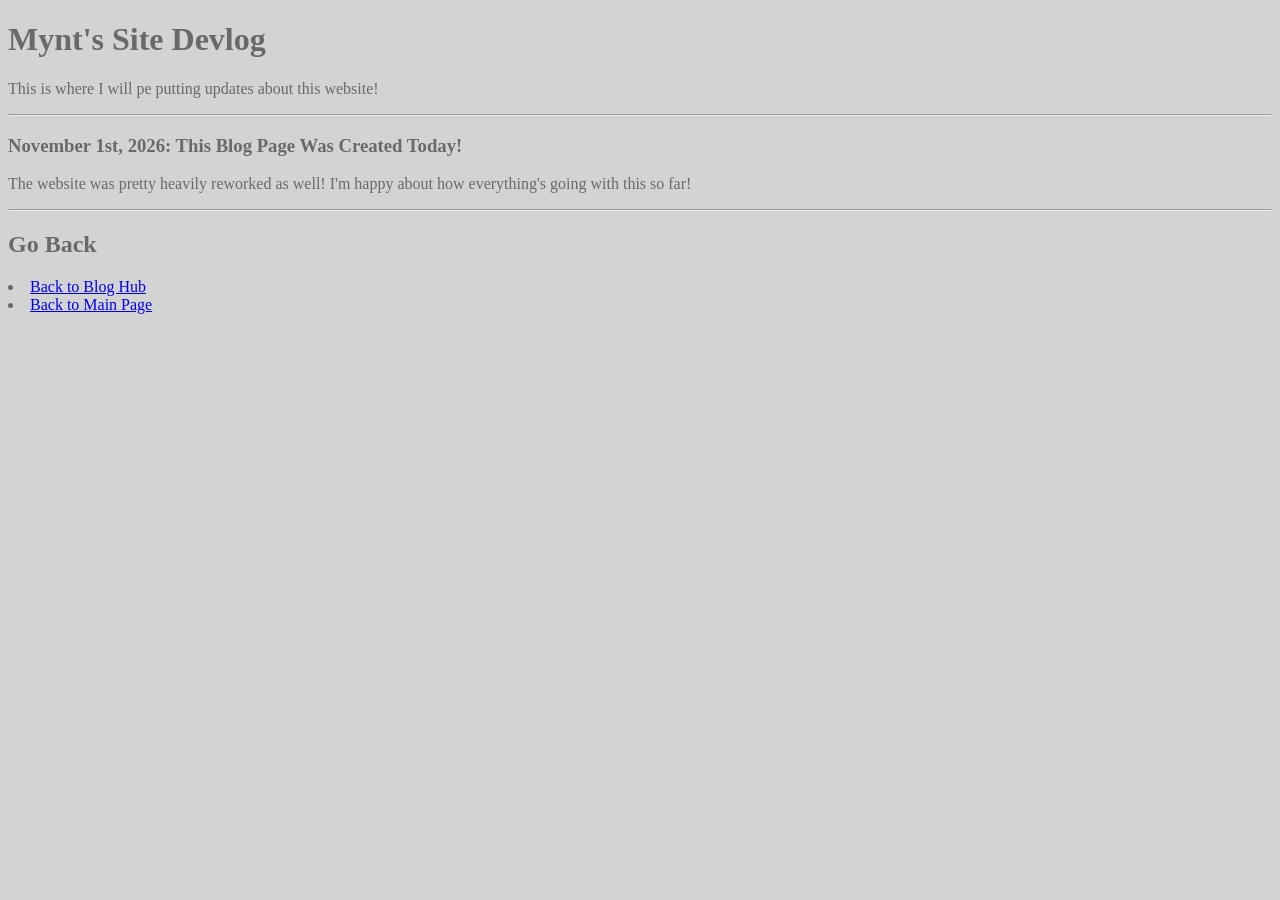
==== Blog/blog-web_dev.html @ 57866d6b "Rework a lot of the site and add site devlog" ====
<!DOCTYPE html>
<html lang="en">
    <head>
        <meta charset="UTF-8">
        <meta name="viewport" content="width=device-width, initial-scale=1.0">
        <title>Mynt's Site - Development Progress Updates</title>
        <link rel="stylesheet" href="../style.css">
    </head>
    <body>
        <header>
            <h1>Mynt's Site Devlog</h1>
        </header>
        <section>
            <p>This is where I will pe putting updates about this website!</p>
            <hr>
        </section>
        <section>
            <h3>November 1st, 2026: This Blog Page Was Created Today!</h3>
            <p>The website was pretty heavily reworked as well! I'm happy about how everything's going with this so far!</p>
            <hr>
        </section>
        <footer>
            <h2>Go Back</h3>
            <li><a href="blog-hub.html">Back to Blog Hub</a></li>
            <li><a href="../index.html">Back to Main Page</a></li>
        </footer>
    </body>
</html>
---- style.css ----
body{
    background-color: lightgray;
    font-family: serif;
    color: dimgray;
}
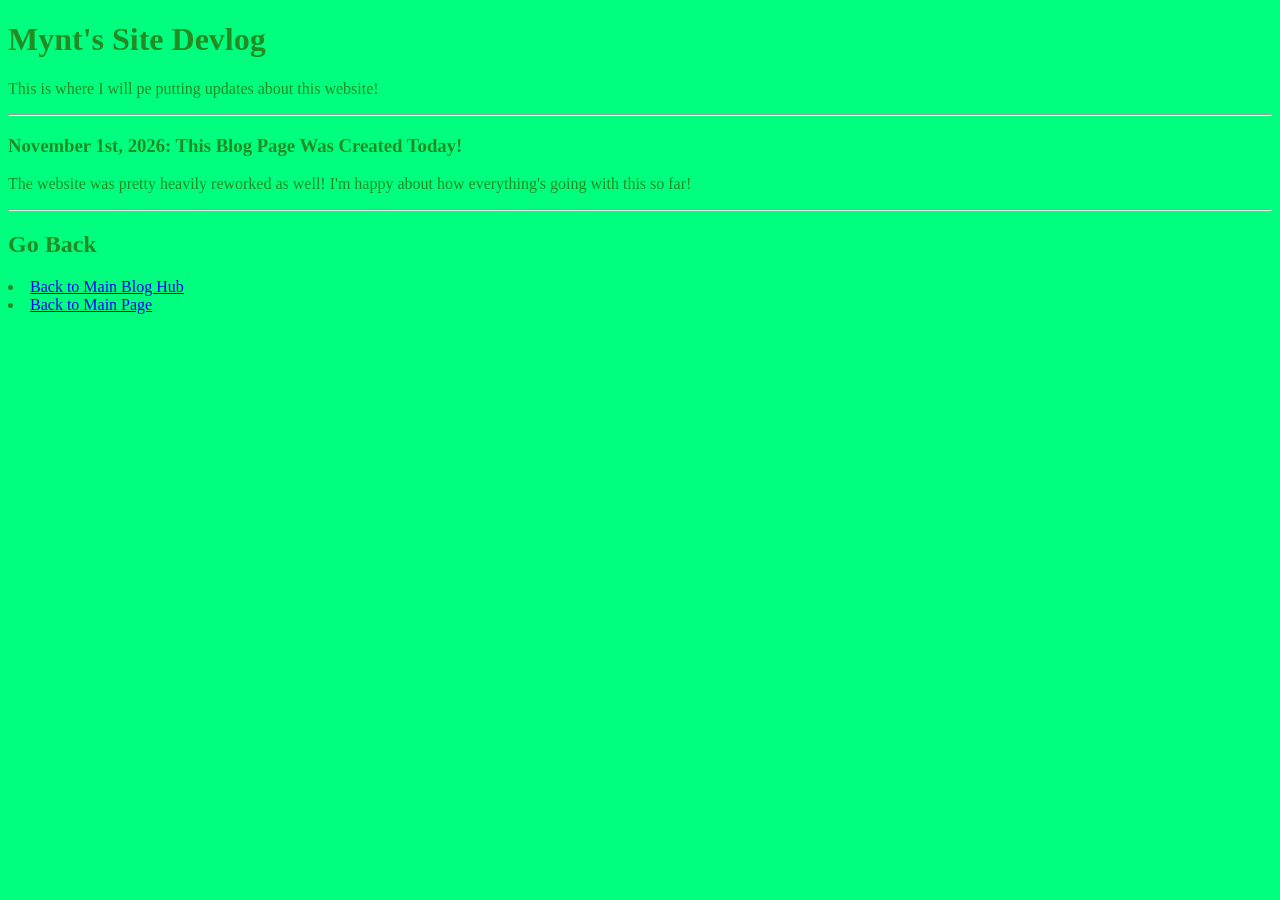
==== commit 6a07007b: "Do a lot of stuff :3" ====
--- a/Blog/blog-web_dev.html
+++ b/Blog/blog-web_dev.html
@@ -4,24 +4,22 @@
         <meta charset="UTF-8">
         <meta name="viewport" content="width=device-width, initial-scale=1.0">
         <title>Mynt's Site - Development Progress Updates</title>
-        <link rel="stylesheet" href="../style.css">
+        <link rel="stylesheet" href="style.css">
     </head>
     <body>
         <header>
             <h1>Mynt's Site Devlog</h1>
+            <p>This is where I will pe putting updates about this website!</p>
         </header>
-        <section>
-            <p>This is where I will pe putting updates about this website!</p>
-            <hr>
-        </section>
+        <hr>
         <section>
             <h3>November 1st, 2026: This Blog Page Was Created Today!</h3>
             <p>The website was pretty heavily reworked as well! I'm happy about how everything's going with this so far!</p>
-            <hr>
         </section>
+        <hr>
         <footer>
             <h2>Go Back</h3>
-            <li><a href="blog-hub.html">Back to Blog Hub</a></li>
+            <li><a href="blog_hub-main.html">Back to Main Blog Hub</a></li>
             <li><a href="../index.html">Back to Main Page</a></li>
         </footer>
     </body>
--- a/Blog/style.css
+++ b/Blog/style.css
@@ -0,0 +1,5 @@
+body{
+    background-color: springgreen;
+    font-family: serif;
+    color: forestgreen;
+}
